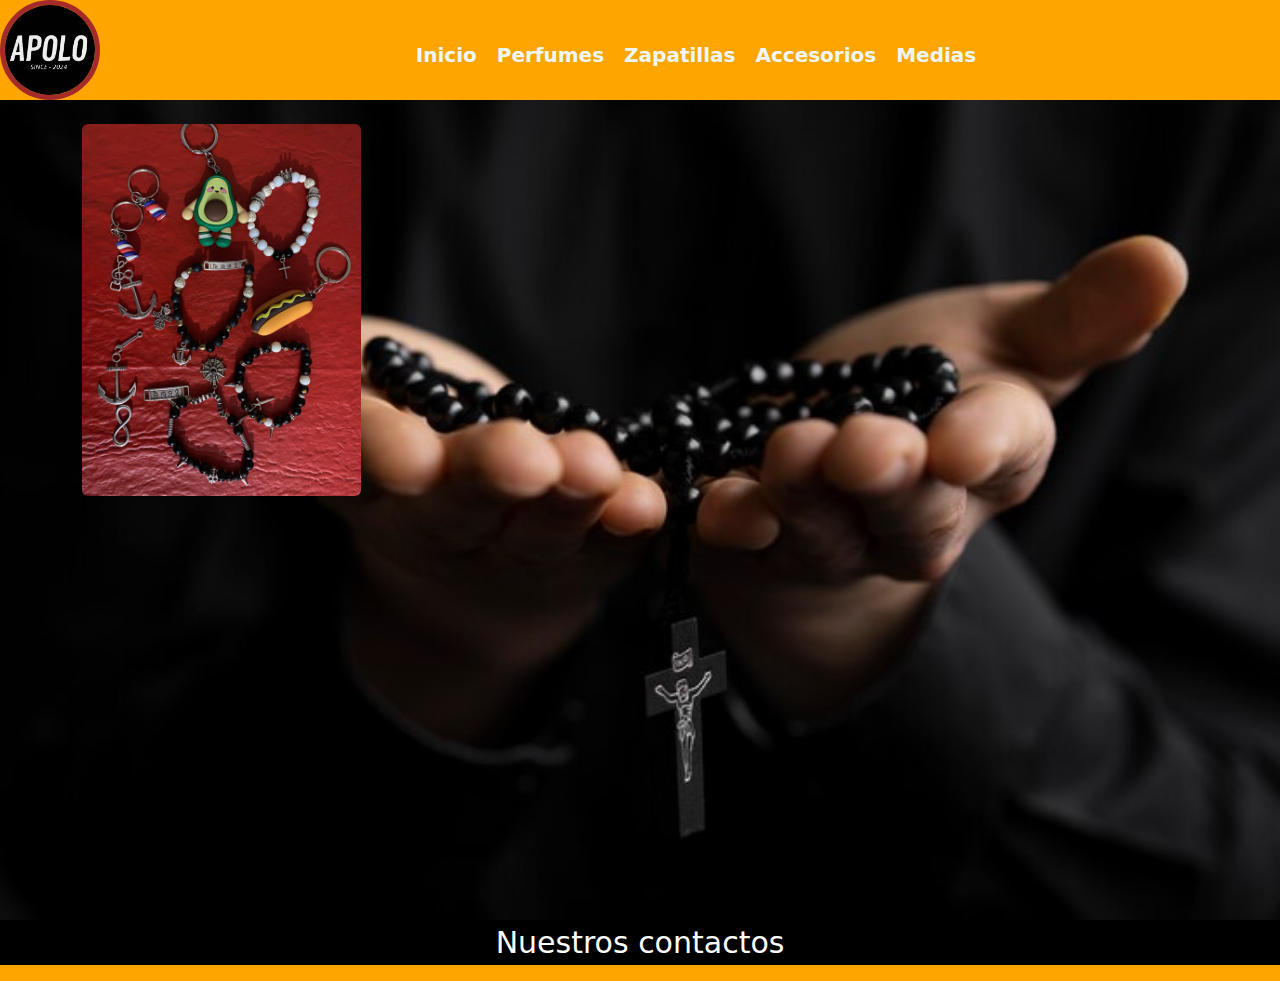
==== accesorios.html @ 8b459276 "Entrega N°2 coder house" ====
<!DOCTYPE html>
<html lang="es">
    <head>
        <meta charset="UTF-8">
        <meta name="viewport" content="width=device-width, initial-scale=1.0">
        <title>APOLO</title>
        <link href="https://cdn.jsdelivr.net/npm/bootstrap@5.3.3/dist/css/bootstrap.min.css" rel="stylesheet" integrity="sha384-QWTKZyjpPEjISv5WaRU9OFeRpok6YctnYmDr5pNlyT2bRjXh0JMhjY6hW+ALEwIH" crossorigin="anonymous">
        <link rel="stylesheet" href="estilos.css">
        <link rel="stylesheet" href="https://cdnjs.cloudflare.com/ajax/libs/font-awesome/6.6.0/css/all.min.css" integrity="sha512-Kc323vGBEqzTmouAECnVceyQqyqdsSiqLQISBL29aUW4U/M7pSPA/gEUZQqv1cwx4OnYxTxve5UMg5GT6L4JJg==" crossorigin="anonymous" referrerpolicy="no-referrer" />
        <link rel="icon" href="../img/logoApolo.jpg">
    </head>
<body>
    <header>
        <img src="../img/logoApolo.jpg" alt="logoApolo" width="100p" height="100">
        <nav>
            <ul>
                <li><a href="index.html">Inicio</a></li>
                <li><a href="perfumes.html">Perfumes</a></li>
                <li><a href="zapatillas.html">Zapatillas</a></li>
                <li><a href="accesorios.html">Accesorios</a></li>
                <li><a href="medias.html">Medias</a></li>
                </ul>
        </nav>
    </header>
    <main class="Zapatillas">
        <div class="container py-4">
            <div class="w-25 float-start">
                <img src="../img/pulseras.jpg" class="img-fluid rounded" alt="">
            </div>

            <div class="w-25 rounded mx-auto d-block">
                <img src="../img/cadenas.jpg" class="img-fluid rounded" alt="">
            </div>

           

        </div>
        </main>
    
    <footer>
        <div class="redes-footer">
            <p>Nuestros contactos</p>
            <a href="https://www.facebook.com/">
                <i class="fa-brands fa-square-facebook"></i>
            </a>
            <a href="">
                <i class="fa-brands fa-whatsapp"></i><!--esto lo traemos de font awasome y lo pegamos dentro de l etiq a-->
            </a>
            <a href="https://www.instagram.com/apolo.since2024/profilecard/?igsh=MTN5anI5eTBmejI1Yg==">
                <i class="fa-brands fa-instagram"></i>
            </a>
        </div>
    </footer>
    <script src="https://cdn.jsdelivr.net/npm/bootstrap@5.3.3/dist/js/bootstrap.bundle.min.js" integrity="sha384-YvpcrYf0tY3lHB60NNkmXc5s9fDVZLESaAA55NDzOxhy9GkcIdslK1eN7N6jIeHz" crossorigin="anonymous"></script>
</body>
</html>
---- estilos.css ----
@import url('https://fonts.googleapis.com/css2?family=Oswald:wght@200..700&family=Protest+Guerrilla&family=Roboto:ital,wght@0,100;0,300;0,400;0,500;0,700;0,900;1,100;1,300;1,400;1,500;1,700;1,900&family=Sofadi+One&display=swap');
/*cdn */

*{
    margin: 0;
    padding: 0;
    box-sizing: border-box;
}

body {

    margin: 0;
    
    padding: 0;
    
    overflow-x: hidden; /* Previene desbordamientos horizontales */

    background-color: orange;
}
html{
    scroll-behavior: smooth;/*es para el boton subir, hace un desplazamiento suave hacia arriba, y fijo*/
}
header img{
    width: 100px;
    height: 100px;
    border-radius: 50%;
    border: 5px solid brown;
    margin-right: 1opx;
    float: left;
}

header{
    background-color: orange;
    height: auto;
    flex-direction: column;
    align-items: center;
}


nav ul{
    list-style: none;
    padding: o;
    display: flex;
    justify-content: center;
}

nav li{
    margin-right: 20px;
    margin-top: 40px;
}

nav a{
    text-decoration: none;
    color: aliceblue;
    border: 5px black;
    font-weight: bold;
    font-size: 20px;
}

nav a:hover{
    background-color: rgb(182, 29, 101);
}
main .zapatillas{
    height: calc(100vh - 80px);
    width: 100%;
    background-color: #333;
    
    background-size: cover;
    background-position: left;
    display: flex;
    justify-content: center;
    align-items: center;
    text-decoration: none;
}  
main{
    height: calc(100vh - 80px);
    width: 100%;
    background-color: #333;
    background-image: url(../img/fondoBody.jpg);
    background-size: cover;
    background-position: left;
    display: flex;
    justify-content: center;
    align-items: flex-start;
    text-decoration: none;
}   

.call{
    color: rgb(255, 255, 255);
    width: 60%; /*si a veces no funciona el codigo con px probar con %, por eje aca no me encuadraba bien el borde con px*/
    border: 3px solid orange;
}

h1{
    color: orange;
}

.call p{
    margin-bottom: 20px;
    color: orange;
}
h2{
    text-align: center;
    background-color: orange;
    padding: 20px;
    color: #fff;
    text-shadow: 0 0 5px #000;
}

.galeria{
    background-color: rgb(49, 51, 50);
    width: 100%;
    display: grid;
    grid-template-columns: 1fr; /*es una uni de medida, divide la pntalla*/
    grid-template-rows: repeat(3, 200px);/*altura de las columnas, 8 colums con medidia de 200px*/
    padding: 20px; /*le da un espacio en la izquierda, pero en el selector universal, debemos poner box-sizing paara que quede con espacios de ambos lado*/
    grid-gap: 15px; /*espacio entre filas*/
}

.item{
    border: 2px solid #000;
    background-image: url(../img/medias.jpg);
    background-size: cover;/*adapta al contenedor se bien bien*/
    background-position: center; /*las centra*/
}

.item1{
    background-image: url(../img/puls.jpg);
    background-size: cover;
}

.item2{
    background-image: url(../img/zapatilla.jpg);
}

footer{
    background-color: #000;
    color: #fff;
    text-align: center;
    font-size: 30px;
    
}

footer .redes-footer a{ /*aca sdamos los links de redes que vienen por defectos*/
    color: orange;
    text-decoration: none;
    font-size: 50px;
    letter-spacing: 10px; /*separacion de ltras, se separan los iconos*/
    .subir{
        height: 40px;/*alt*/
        width: 40px;/*anch*/
        background-color: orange;
        color: #fff;
        text-align: center;
        position: fixed;/*fija la posicion*/
        bottom: 40px;/*es para poner el boton en la parte de abajo*/
        right: 40px;/*es para poner el boton en la parte de abajo a la derecgha con esas dimensiones*/
        line-height: 40px;/*linea de altura*/
        border-radius: 50%;
        border: 2px solid #fff;
        box-shadow: 0 0 5px 5px #fff; /*box para la caja, 0 para hori o verti, 5 de desenfoque y 5 de propagacion y blanco*/
    }
}

/*estilos page zapatillas*/
.slide img{
    background-size: cover;
    width: 5px;
}
/*.carousel-inner{
    max-height: 35rem;
}*/



@media only screen and (min-width: 320px) and (max-width: 554px){
    header{
        width: 400px;
    }
    nav ul{
        display: flex;
        flex-direction: column;
        gap: -50px;
        align-items: center;
        
    }

    nav a{
        /*align-items: center;*/
        font-size: 20px;
        word-spacing: 5px;
        
        
    }

    main{
        width: 400px;
        
    }



    h2{
        width: 400px;
    }

    .galeria{
        width: 400px;
    }

    footer{
        width: 400px;
    }
}

@media only screen and (min-width: 399px) and (max-width: 555px){
    header{
        width: 555px;
    }
    nav ul{
        display: flex;
        flex-direction: column;
        gap: -50px;
        align-items: center;
        
    }

    nav a{
        /*align-items: center;*/
        font-size: 20px;
        word-spacing: 5px;
        
        
    }

    main{
        width: 555px;
        
    }



    h2{
        width: 555px;
    }

    .galeria{
        width: 555px;
    }

    footer{
        width: 555px;
    }
}



@media only screen and (min-width: 480px) {
    .galeria{
        grid-template-columns:  1fr 1fr;/*a esta selector 2 columnas*/
        grid-template-rows: repeat(4, 200px);/*4 filas*/
    }

    .nav ul{
        display: block;
    }

    
    
}

@media only screen and (min-width: 768px) and (max-width:1024px) { /*hasta 1024 viene esta vista*/
    .galeria{
        grid-template-columns:  1fr 1fr 1fr;/*3 colums*/
        /* grid-template-rows: repeat(4, 200px); */
    }

    .item1{
        grid-column: 1/3; /*es los espacios que va a ocupar la foto*/
        grid-row: 1/2;/*aca la foto empieza en la fila 1 y termina en la dos*/
    }
    .item2{
        grid-column: 3/4;
        grid-row: 1/2;
    }
    .item3{
        grid-column: 1/2;
        grid-row: 2/3;
    }
    
}

/*7 despues de 1024 viene esta vista*/

@media only screen and (min-width: 1024px) {
    .galeria{
        grid-template-columns:  repeat(4, 1fr);/*4 columns*/
        grid-template-rows: repeat(2, 200px);
    }
}
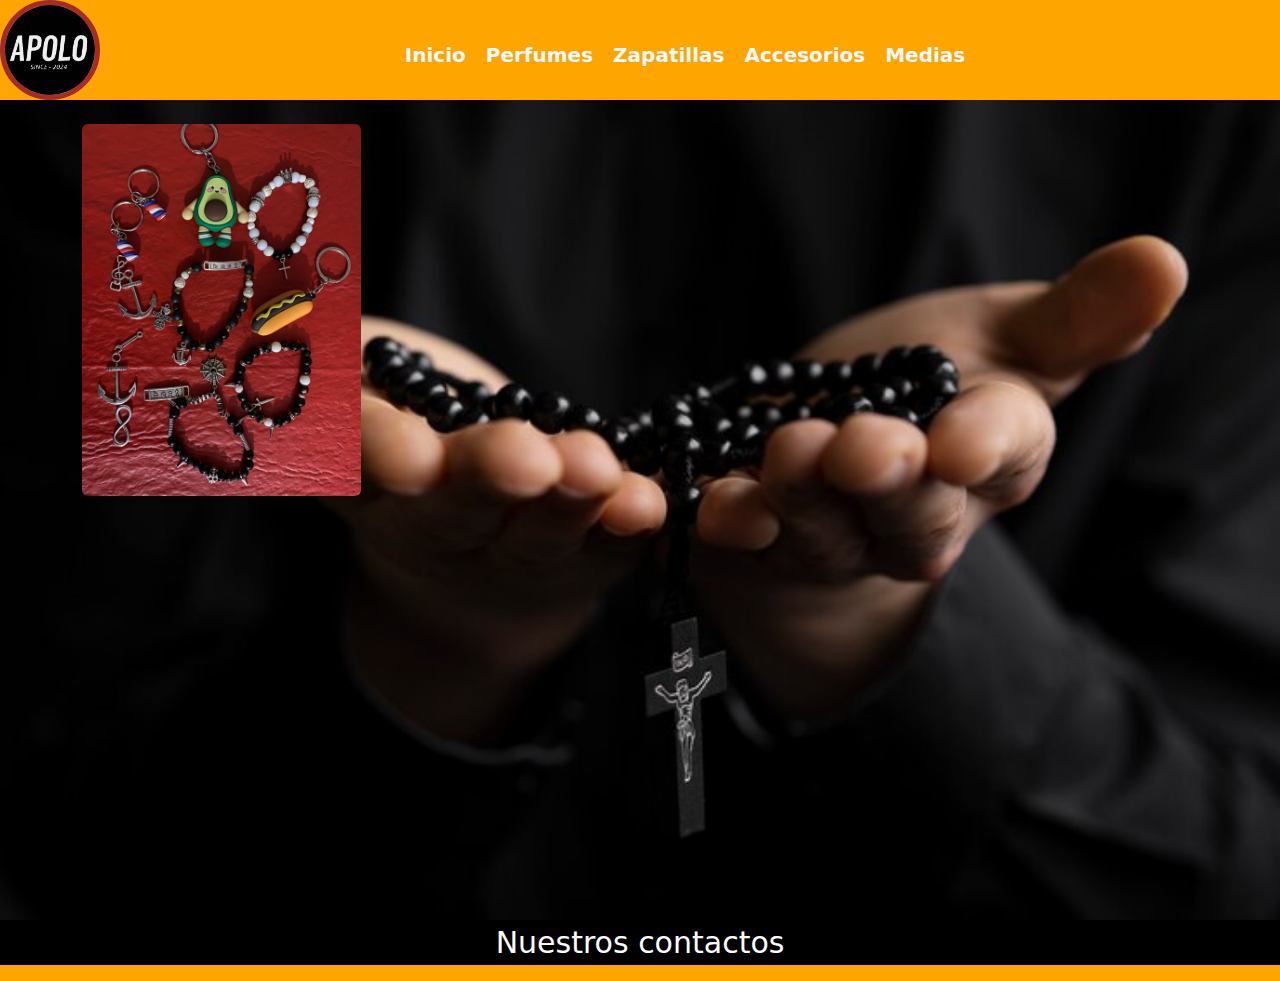
==== commit 2e3eb38c: "se agregan animaciones y estilos.scss" ====
--- a/accesorios.html
+++ b/accesorios.html
@@ -4,15 +4,16 @@
         <meta charset="UTF-8">
         <meta name="viewport" content="width=device-width, initial-scale=1.0">
         <title>APOLO</title>
+        <link rel="stylesheet" href="https://cdnjs.cloudflare.com/ajax/libs/animate.css/4.1.1/animate.min.css">
         <link href="https://cdn.jsdelivr.net/npm/bootstrap@5.3.3/dist/css/bootstrap.min.css" rel="stylesheet" integrity="sha384-QWTKZyjpPEjISv5WaRU9OFeRpok6YctnYmDr5pNlyT2bRjXh0JMhjY6hW+ALEwIH" crossorigin="anonymous">
         <link rel="stylesheet" href="estilos.css">
         <link rel="stylesheet" href="https://cdnjs.cloudflare.com/ajax/libs/font-awesome/6.6.0/css/all.min.css" integrity="sha512-Kc323vGBEqzTmouAECnVceyQqyqdsSiqLQISBL29aUW4U/M7pSPA/gEUZQqv1cwx4OnYxTxve5UMg5GT6L4JJg==" crossorigin="anonymous" referrerpolicy="no-referrer" />
-        <link rel="icon" href="../img/logoApolo.jpg">
+        <link rel="icon" href="img/logoApolo.jpg">
     </head>
 <body>
     <header>
-        <img src="../img/logoApolo.jpg" alt="logoApolo" width="100p" height="100">
-        <nav>
+        <img class="animate__animated animate__bounceInRight" src="img/logoApolo.jpg" alt="logoApolo" width="100p" height="100">
+        <nav class="animate__animated animate__pulse">
             <ul>
                 <li><a href="index.html">Inicio</a></li>
                 <li><a href="perfumes.html">Perfumes</a></li>
@@ -23,13 +24,13 @@
         </nav>
     </header>
     <main class="Zapatillas">
-        <div class="container py-4">
+        <div  class="animate__animated animate__backInUp container py-4">
             <div class="w-25 float-start">
-                <img src="../img/pulseras.jpg" class="img-fluid rounded" alt="">
+                <img  src="img/pulseras.jpg" class="img-fluid rounded" alt="">
             </div>
 
             <div class="w-25 rounded mx-auto d-block">
-                <img src="../img/cadenas.jpg" class="img-fluid rounded" alt="">
+                <img  src="img/cadenas.jpg" class="img-fluid rounded" alt="">
             </div>
 
            
--- a/estilos.css
+++ b/estilos.css
@@ -1,300 +1,245 @@
-@import url('https://fonts.googleapis.com/css2?family=Oswald:wght@200..700&family=Protest+Guerrilla&family=Roboto:ital,wght@0,100;0,300;0,400;0,500;0,700;0,900;1,100;1,300;1,400;1,500;1,700;1,900&family=Sofadi+One&display=swap');
-/*cdn */
-
-*{
-    margin: 0;
-    padding: 0;
-    box-sizing: border-box;
+@import url("https://fonts.googleapis.com/css2?family=Oswald:wght@200..700&family=Protest+Guerrilla&family=Roboto:ital,wght@0,100;0,300;0,400;0,500;0,700;0,900;1,100;1,300;1,400;1,500;1,700;1,900&family=Sofadi+One&display=swap");
+* {
+  margin: 0;
+  padding: 0;
+  box-sizing: border-box;
 }
 
 body {
-
-    margin: 0;
-    
-    padding: 0;
-    
-    overflow-x: hidden; /* Previene desbordamientos horizontales */
-
-    background-color: orange;
-}
-html{
-    scroll-behavior: smooth;/*es para el boton subir, hace un desplazamiento suave hacia arriba, y fijo*/
-}
-header img{
-    width: 100px;
-    height: 100px;
-    border-radius: 50%;
-    border: 5px solid brown;
-    margin-right: 1opx;
-    float: left;
-}
-
-header{
-    background-color: orange;
-    height: auto;
-    flex-direction: column;
-    align-items: center;
-}
-
-
-nav ul{
-    list-style: none;
-    padding: o;
-    display: flex;
-    justify-content: center;
-}
-
-nav li{
-    margin-right: 20px;
-    margin-top: 40px;
-}
-
-nav a{
-    text-decoration: none;
-    color: aliceblue;
-    border: 5px black;
-    font-weight: bold;
-    font-size: 20px;
-}
-
-nav a:hover{
-    background-color: rgb(182, 29, 101);
-}
-main .zapatillas{
-    height: calc(100vh - 80px);
-    width: 100%;
-    background-color: #333;
-    
-    background-size: cover;
-    background-position: left;
-    display: flex;
-    justify-content: center;
-    align-items: center;
-    text-decoration: none;
-}  
-main{
-    height: calc(100vh - 80px);
-    width: 100%;
-    background-color: #333;
-    background-image: url(../img/fondoBody.jpg);
-    background-size: cover;
-    background-position: left;
-    display: flex;
-    justify-content: center;
-    align-items: flex-start;
-    text-decoration: none;
-}   
-
-.call{
-    color: rgb(255, 255, 255);
-    width: 60%; /*si a veces no funciona el codigo con px probar con %, por eje aca no me encuadraba bien el borde con px*/
-    border: 3px solid orange;
-}
-
-h1{
-    color: orange;
-}
-
-.call p{
-    margin-bottom: 20px;
-    color: orange;
-}
-h2{
-    text-align: center;
-    background-color: orange;
-    padding: 20px;
-    color: #fff;
-    text-shadow: 0 0 5px #000;
-}
-
-.galeria{
-    background-color: rgb(49, 51, 50);
-    width: 100%;
-    display: grid;
-    grid-template-columns: 1fr; /*es una uni de medida, divide la pntalla*/
-    grid-template-rows: repeat(3, 200px);/*altura de las columnas, 8 colums con medidia de 200px*/
-    padding: 20px; /*le da un espacio en la izquierda, pero en el selector universal, debemos poner box-sizing paara que quede con espacios de ambos lado*/
-    grid-gap: 15px; /*espacio entre filas*/
-}
-
-.item{
-    border: 2px solid #000;
-    background-image: url(../img/medias.jpg);
-    background-size: cover;/*adapta al contenedor se bien bien*/
-    background-position: center; /*las centra*/
-}
-
-.item1{
-    background-image: url(../img/puls.jpg);
-    background-size: cover;
-}
-
-.item2{
-    background-image: url(../img/zapatilla.jpg);
-}
-
-footer{
-    background-color: #000;
-    color: #fff;
-    text-align: center;
-    font-size: 30px;
-    
-}
-
-footer .redes-footer a{ /*aca sdamos los links de redes que vienen por defectos*/
-    color: orange;
-    text-decoration: none;
-    font-size: 50px;
-    letter-spacing: 10px; /*separacion de ltras, se separan los iconos*/
-    .subir{
-        height: 40px;/*alt*/
-        width: 40px;/*anch*/
-        background-color: orange;
-        color: #fff;
-        text-align: center;
-        position: fixed;/*fija la posicion*/
-        bottom: 40px;/*es para poner el boton en la parte de abajo*/
-        right: 40px;/*es para poner el boton en la parte de abajo a la derecgha con esas dimensiones*/
-        line-height: 40px;/*linea de altura*/
-        border-radius: 50%;
-        border: 2px solid #fff;
-        box-shadow: 0 0 5px 5px #fff; /*box para la caja, 0 para hori o verti, 5 de desenfoque y 5 de propagacion y blanco*/
-    }
+  margin: 0;
+  padding: 0;
+  overflow-x: hidden; /* Previene desbordamientos horizontales */
+  background-color: orange;
+}
+
+html {
+  scroll-behavior: smooth; /*es para el boton subir, hace un desplazamiento suave hacia arriba, y fijo*/
+}
+
+header img {
+  width: 100px;
+  height: 100px;
+  border-radius: 50%;
+  border: 5px solid brown;
+  margin-right: 10px;
+  float: left;
+}
+
+header {
+  background-color: orange;
+  height: auto;
+  flex-direction: column;
+  align-items: center;
+}
+header nav ul {
+  list-style: none;
+  padding: 0;
+  display: flex;
+  justify-content: center;
+}
+header nav li {
+  margin-right: 20px;
+  margin-top: 40px;
+}
+header nav a {
+  text-decoration: none;
+  color: aliceblue;
+  border: 5px black;
+  font-weight: bold;
+  font-size: 20px;
+}
+
+nav a:hover {
+  background-color: rgb(182, 29, 101);
+}
+
+main {
+  height: calc(100vh - 80px);
+  width: 100%;
+  background-color: #333;
+  background-image: url(img/fondoBody.jpg);
+  background-size: cover;
+  background-position: left;
+  display: flex;
+  justify-content: center;
+  align-items: flex-start;
+  text-decoration: none;
+}
+
+.call {
+  color: rgb(255, 255, 255);
+  width: 60%; /*si a veces no funciona el codigo con px probar con %, por eje aca no me encuadraba bien el borde con px*/
+  border: 3px solid orange;
+}
+
+h1 {
+  color: orange;
+}
+
+.call p {
+  margin-bottom: 20px;
+  color: orange;
+}
+
+h2 {
+  text-align: center;
+  background-color: orange;
+  padding: 20px;
+  color: #fff;
+  text-shadow: 0 0 5px #000;
+}
+
+.galeria {
+  background-color: rgb(49, 51, 50);
+  width: 100%;
+  display: grid;
+  grid-template-columns: 1fr; /*es una uni de medida, divide la pntalla*/
+  grid-template-rows: repeat(3, 200px); /*altura de las columnas, 8 colums con medidia de 200px*/
+  padding: 20px; /*le da un espacio en la izquierda, pero en el selector universal, debemos poner box-sizing paara que quede con espacios de ambos lado*/
+  grid-gap: 15px; /*espacio entre filas*/
+}
+
+.item {
+  border: 2px solid #000;
+  background-image: url(img/medias.jpg);
+  background-size: cover; /*adapta al contenedor se bien bien*/
+  background-position: center; /*las centra*/
+}
+
+.item1 {
+  background-image: url(img/puls.jpg);
+  background-size: cover;
+}
+
+.item2 {
+  background-image: url(img/zapatilla.jpg);
+}
+
+footer {
+  background-color: #000;
+  color: #fff;
+  text-align: center;
+  font-size: 30px;
+}
+
+footer .redes-footer a { /*aca sdamos los links de redes que vienen por defectos*/
+  color: orange;
+  text-decoration: none;
+  font-size: 50px;
+  letter-spacing: 10px; /*separacion de ltras, se separan los iconos*/
+}
+
+.subir {
+  height: 40px; /*alt*/
+  width: 40px; /*anch*/
+  background-color: orange;
+  color: #fff;
+  text-align: center;
+  position: fixed; /*fija la posicion*/
+  bottom: 40px; /*es para poner el boton en la parte de abajo*/
+  right: 40px; /*es para poner el boton en la parte de abajo a la derecgha con esas dimensiones*/
+  line-height: 40px; /*linea de altura*/
+  border-radius: 50%;
+  border: 2px solid #fff;
+  box-shadow: 0 0 5px 5px #fff; /*box para la caja, 0 para hori o verti, 5 de desenfoque y 5 de propagacion y blanco*/
 }
 
 /*estilos page zapatillas*/
-.slide img{
-    background-size: cover;
-    width: 5px;
-}
+.slide img {
+  background-size: cover;
+  width: 5px;
+}
+
 /*.carousel-inner{
     max-height: 35rem;
 }*/
-
-
-
-@media only screen and (min-width: 320px) and (max-width: 554px){
-    header{
-        width: 400px;
-    }
-    nav ul{
-        display: flex;
-        flex-direction: column;
-        gap: -50px;
-        align-items: center;
-        
-    }
-
-    nav a{
-        /*align-items: center;*/
-        font-size: 20px;
-        word-spacing: 5px;
-        
-        
-    }
-
-    main{
-        width: 400px;
-        
-    }
-
-
-
-    h2{
-        width: 400px;
-    }
-
-    .galeria{
-        width: 400px;
-    }
-
-    footer{
-        width: 400px;
-    }
-}
-
-@media only screen and (min-width: 399px) and (max-width: 555px){
-    header{
-        width: 555px;
-    }
-    nav ul{
-        display: flex;
-        flex-direction: column;
-        gap: -50px;
-        align-items: center;
-        
-    }
-
-    nav a{
-        /*align-items: center;*/
-        font-size: 20px;
-        word-spacing: 5px;
-        
-        
-    }
-
-    main{
-        width: 555px;
-        
-    }
-
-
-
-    h2{
-        width: 555px;
-    }
-
-    .galeria{
-        width: 555px;
-    }
-
-    footer{
-        width: 555px;
-    }
-}
-
-
-
+@media only screen and (min-width: 320px) and (max-width: 554px) {
+  header {
+    width: 400px;
+  }
+  nav ul {
+    display: flex;
+    flex-direction: column;
+    gap: -50px;
+    align-items: center;
+  }
+  nav a {
+    /*align-items: center;*/
+    font-size: 20px;
+    word-spacing: 5px;
+  }
+  main {
+    width: 400px;
+  }
+  h2 {
+    width: 400px;
+  }
+  .galeria {
+    width: 400px;
+  }
+  footer {
+    width: 400px;
+  }
+}
+@media only screen and (min-width: 399px) and (max-width: 555px) {
+  header {
+    width: 555px;
+  }
+  nav ul {
+    display: flex;
+    flex-direction: column;
+    gap: -50px;
+    align-items: center;
+  }
+  nav a {
+    /*align-items: center;*/
+    font-size: 20px;
+    word-spacing: 5px;
+  }
+  main {
+    width: 555px;
+  }
+  h2 {
+    width: 555px;
+  }
+  .galeria {
+    width: 555px;
+  }
+  footer {
+    width: 555px;
+  }
+}
 @media only screen and (min-width: 480px) {
-    .galeria{
-        grid-template-columns:  1fr 1fr;/*a esta selector 2 columnas*/
-        grid-template-rows: repeat(4, 200px);/*4 filas*/
-    }
-
-    .nav ul{
-        display: block;
-    }
-
-    
-    
-}
-
-@media only screen and (min-width: 768px) and (max-width:1024px) { /*hasta 1024 viene esta vista*/
-    .galeria{
-        grid-template-columns:  1fr 1fr 1fr;/*3 colums*/
-        /* grid-template-rows: repeat(4, 200px); */
-    }
-
-    .item1{
-        grid-column: 1/3; /*es los espacios que va a ocupar la foto*/
-        grid-row: 1/2;/*aca la foto empieza en la fila 1 y termina en la dos*/
-    }
-    .item2{
-        grid-column: 3/4;
-        grid-row: 1/2;
-    }
-    .item3{
-        grid-column: 1/2;
-        grid-row: 2/3;
-    }
-    
-}
-
+  .galeria {
+    grid-template-columns: 1fr 1fr; /*a esta selector 2 columnas*/
+    grid-template-rows: repeat(4, 200px); /*4 filas*/
+  }
+  .nav ul {
+    display: block;
+  }
+}
+@media only screen and (min-width: 768px) and (max-width: 1024px) { /*hasta 1024 viene esta vista*/
+  .galeria {
+    grid-template-columns: 1fr 1fr 1fr; /*3 colums*/
+    /* grid-template-rows: repeat(4, 200px); */
+  }
+  .item1 {
+    grid-column: 1/3; /*es los espacios que va a ocupar la foto*/
+    grid-row: 1/2; /*aca la foto empieza en la fila 1 y termina en la dos*/
+  }
+  .item2 {
+    grid-column: 3/4;
+    grid-row: 1/2;
+  }
+  .item3 {
+    grid-column: 1/2;
+    grid-row: 2/3;
+  }
+}
 /*7 despues de 1024 viene esta vista*/
-
 @media only screen and (min-width: 1024px) {
-    .galeria{
-        grid-template-columns:  repeat(4, 1fr);/*4 columns*/
-        grid-template-rows: repeat(2, 200px);
-    }
-}+  .galeria {
+    grid-template-columns: repeat(4, 1fr); /*4 columns*/
+    grid-template-rows: repeat(2, 200px);
+  }
+}/*# sourceMappingURL=estilos.css.map */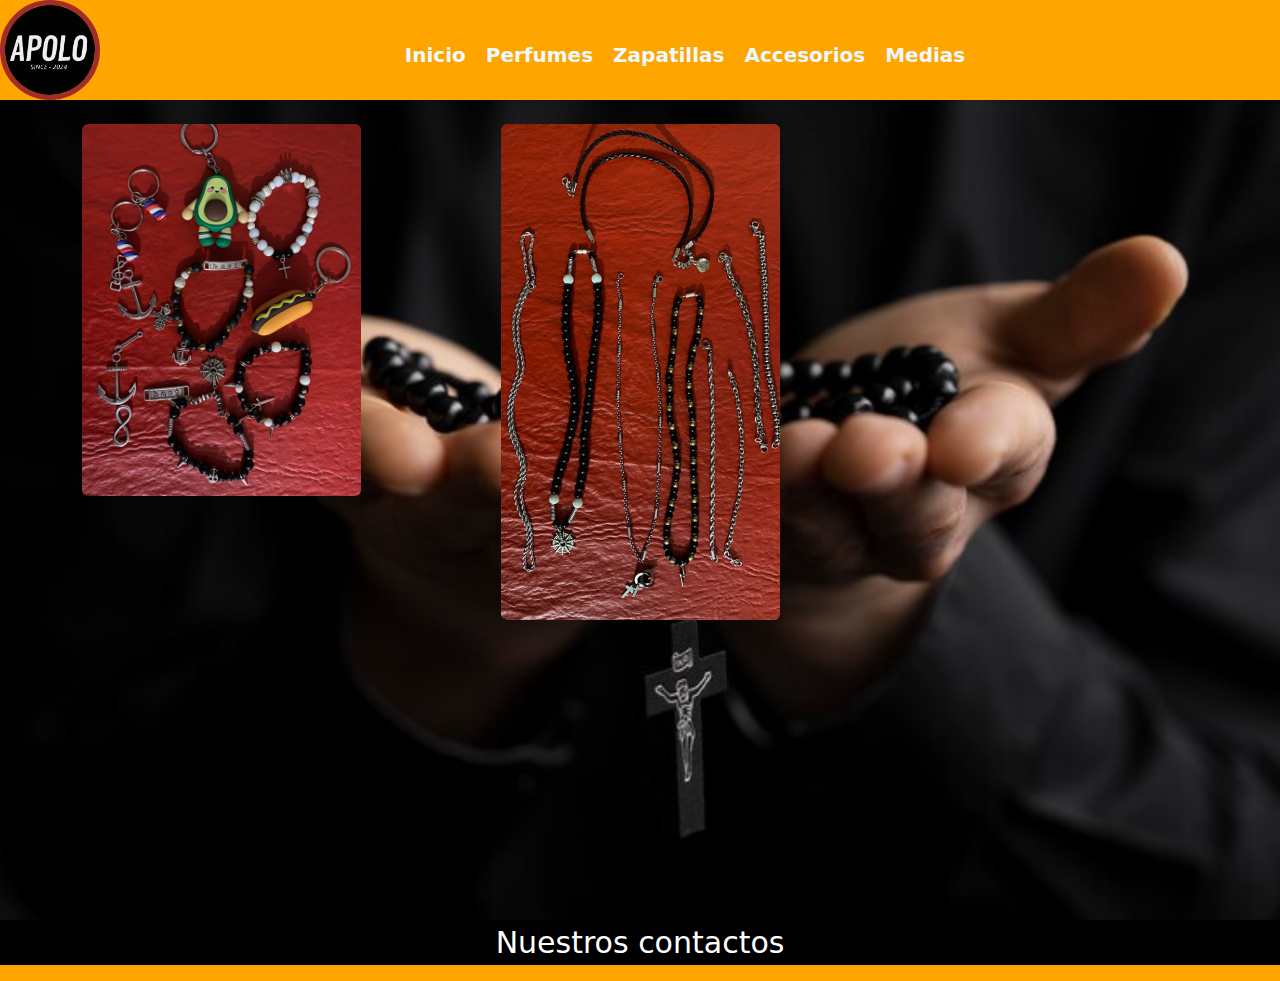
==== commit 55cb31fb: "se agregan cambios en img" ====
--- a/accesorios.html
+++ b/accesorios.html
@@ -30,7 +30,7 @@
             </div>
 
             <div class="w-25 rounded mx-auto d-block">
-                <img  src="img/cadenas.jpg" class="img-fluid rounded" alt="">
+                <img  src="img/Cadenas.jpg" class="img-fluid rounded" alt="">
             </div>
 
            
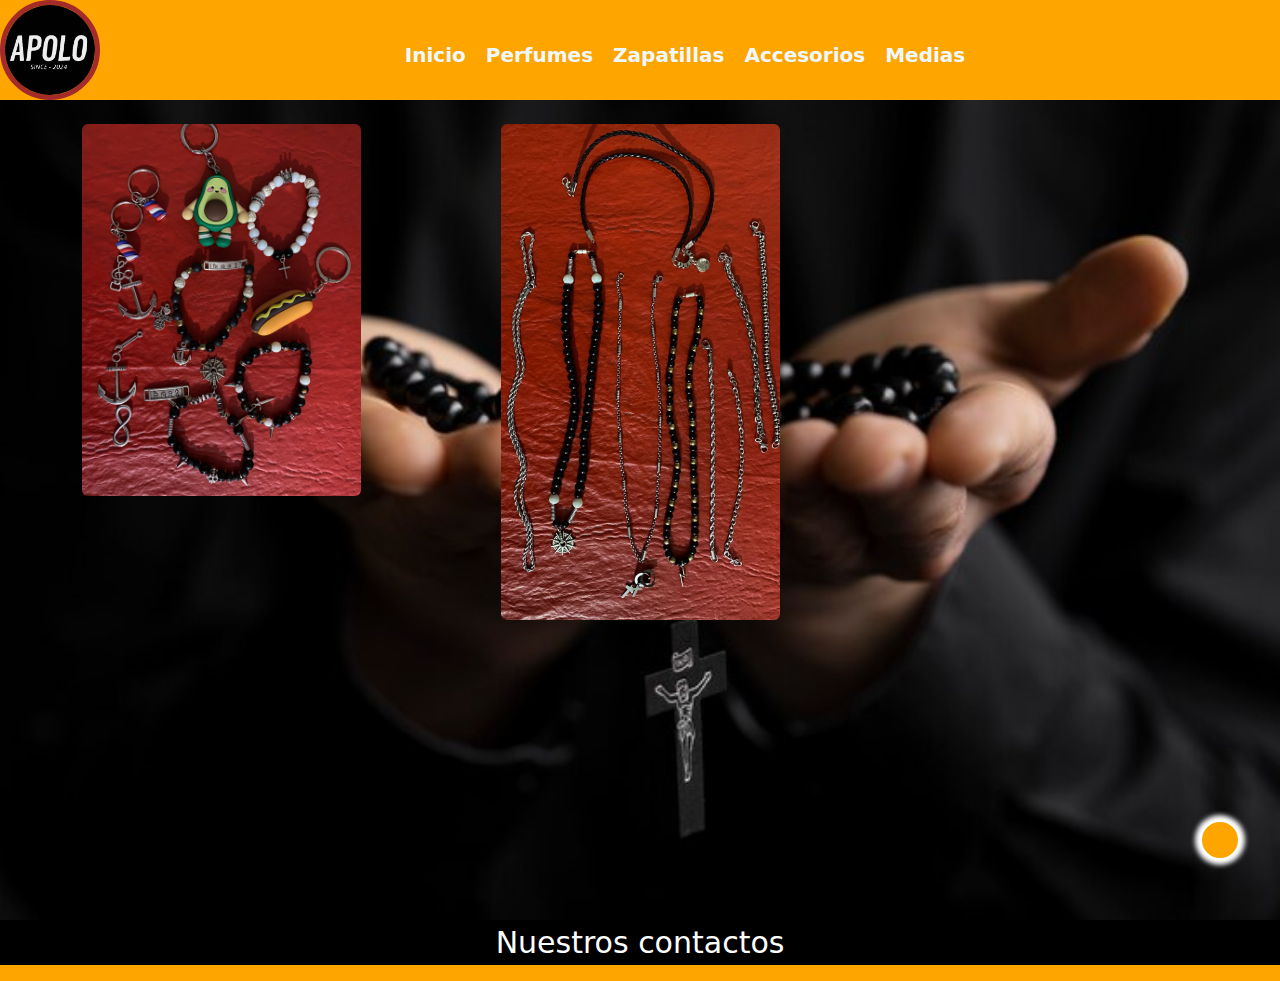
==== commit f1b32c66: "se agregan boton subir a todas paginas" ====
--- a/accesorios.html
+++ b/accesorios.html
@@ -52,6 +52,9 @@
             </a>
         </div>
     </footer>
+    <a href="#" class="subir">
+        <i class="fa-solid fa-angle-up fa-bounce"></i><!--es un iicono para un boton de subir-->
+    </a>
     <script src="https://cdn.jsdelivr.net/npm/bootstrap@5.3.3/dist/js/bootstrap.bundle.min.js" integrity="sha384-YvpcrYf0tY3lHB60NNkmXc5s9fDVZLESaAA55NDzOxhy9GkcIdslK1eN7N6jIeHz" crossorigin="anonymous"></script>
 </body>
 </html>